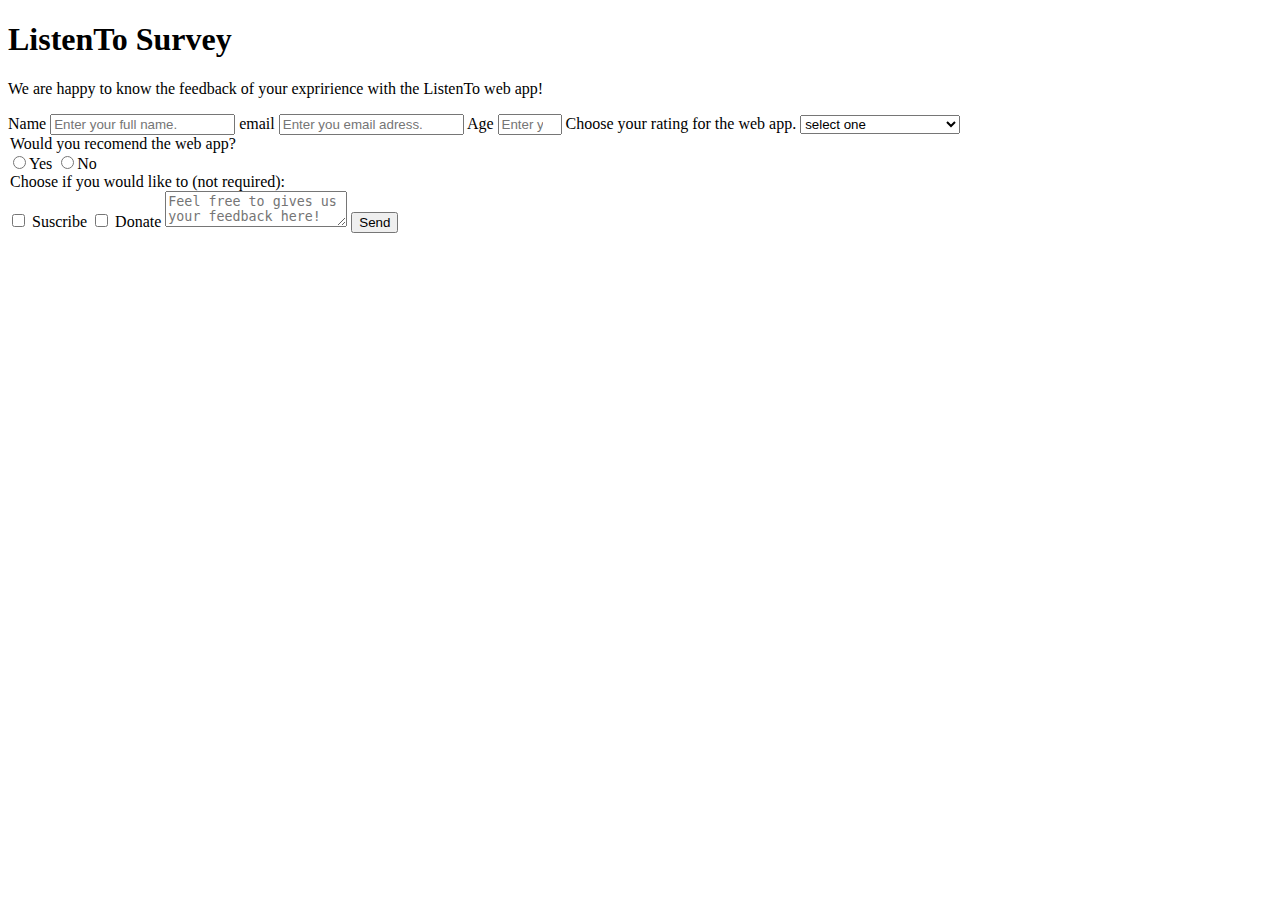
==== Survey/index.html @ 569d8c28 "Update and rename survey.html to index.html" ====
<!DOCTYPE html>
<html leng="en">
  <head>
    <link rel="stylesheet" href="styles-survey.css">
    <title>ListenTo Survey</title>
    <meta charset="utf-8">
  </head>
  <body>
    <h1 id="title">ListenTo Survey</h1>
    <p id="description">We are happy to know the feedback of your expririence with the ListenTo web app!</p>
    <form id="survey-form">
      <label for="name" id="name-label">Name
        <input id="name" type="text" required placeholder="Enter your full name."/>
      </label>
      <label for="email" id="email-label">email
        <input id="email" type="email" required placeholder="Enter you email adress." />
      </label>
      <label for="number" id="number-label">Age
        <input id="number" type="number" required min="6" max="120" placeholder="Enter your age." />
      </label>
      <label for="dropdown">Choose your rating for the web app.
        <select class="select" id="dropdown">
          <option>select one</option>
          <option>1- I absolutely dislike it.</option>
          <option>2- I don't like it.</option>
          <option>3- It's just okay.</option>
          <option>4- I like it.</option>
          <option>5- I absolutely love it.</option>
        </select>
      </label>
      <legend>Would you recomend the web app?</legend>
      <label for="recomend">
        <input type="radio" class="recomend" name="recomend" id="recomend">Yes
        <input type="radio" class="recomend" name="recomend" id="recomend">No
      </label>
      <legend>Choose if you would like to (not required): </legend>
      <label for="checkbox">
        <input class="checkbox" type="checkbox" display="inline" value="1"> Suscribe
        <input class="checkbox" type="checkbox" display="inline" value="2"> Donate
      </label>
      <label for="feedback">
        <textarea id="feedback" placeholder="Feel free to gives us your feedback here!"></textarea>
      </label>
      <label for="submit">
        <input id="submit" type="submit" value="Send" class="submit">
      </label>
    </form> 
  </body>
</html>
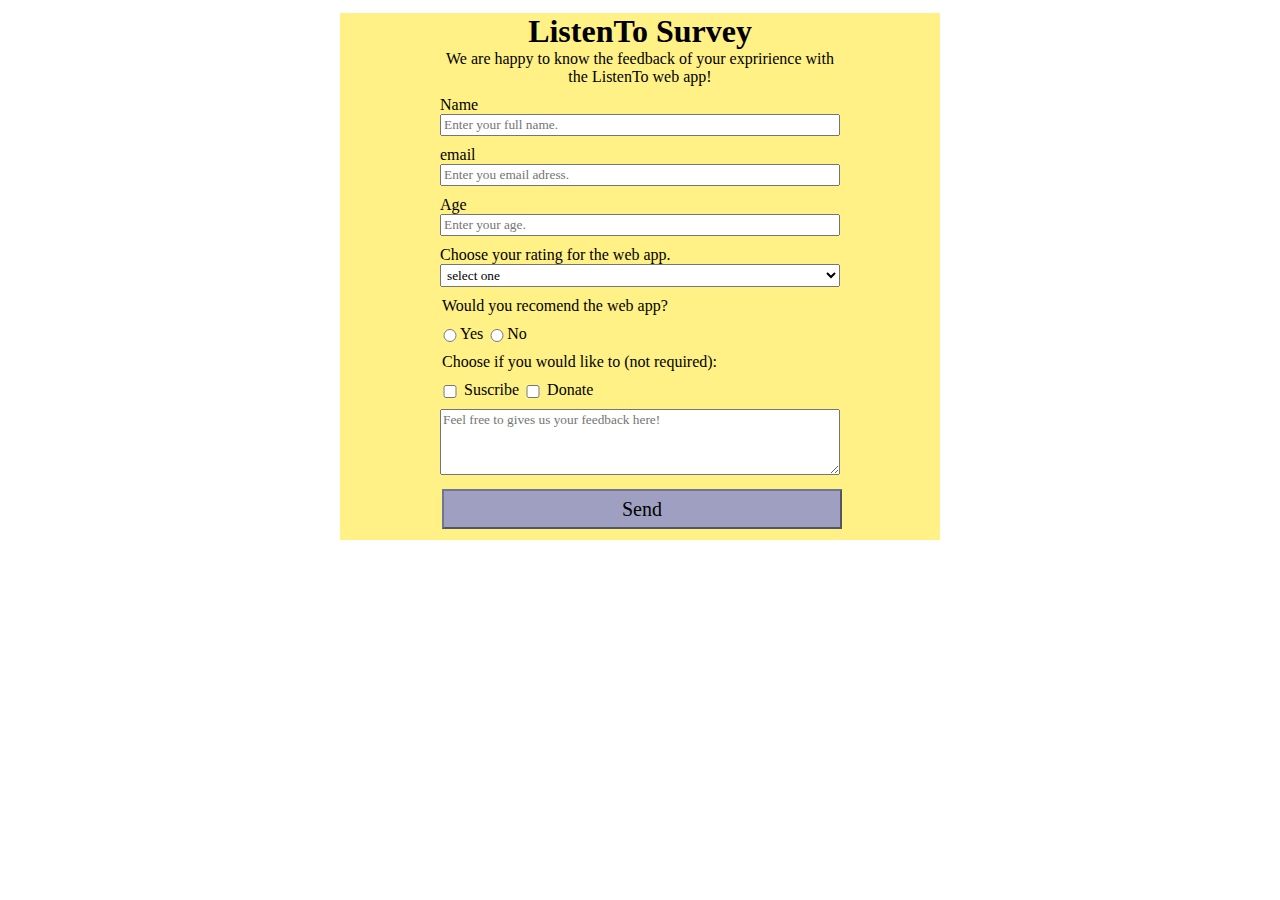
==== commit 595277eb: "Add files via upload" ====
--- a/Survey/index.html
+++ b/Survey/index.html
@@ -4,6 +4,7 @@
     <link rel="stylesheet" href="styles-survey.css">
     <title>ListenTo Survey</title>
     <meta charset="utf-8">
+    <meta name="viewport" content="width=device=width, initial-scale=1.0">
   </head>
   <body>
     <h1 id="title">ListenTo Survey</h1>
@@ -46,4 +47,4 @@
       </label>
     </form> 
   </body>
-</html>
+</html>--- a/Survey/styles-survey.css
+++ b/Survey/styles-survey.css
@@ -0,0 +1,94 @@
+* {
+    box-sizing: border-box;
+}
+
+html{
+    background-image:url(https://cdn.pixabay.com/photo/2016/04/01/08/43/animal-1298913_640.png);
+    ;
+    box-sizing: border-box;
+    height: 100vh;
+
+}
+
+body{
+    background-color:rgba(255,240,120,0.9);
+    max-width: 600px;
+    font-family: Georgia, 'Times New Roman', Times, serif;
+    margin: 1% auto;
+}
+
+h1, p {
+    width: 100%;
+    text-align:center;
+    max-width:400px;
+    /*padding-top: 7px;*/
+    margin: 0px auto;
+    font-family: Georgia, 'Times New Roman', Times, serif;
+}
+
+label, legend{
+    width:100%;
+    max-width:400px;
+    display: block;
+    text-align:left;
+    margin: 10px auto;
+}
+
+input{
+    width:100%;
+    max-width: 400px;
+    display:block;
+    margin: auto;
+    font-family: serif;
+}
+
+.recomend {
+    width:auto;
+    min-width: 20px;
+    margin:auto;
+    display: inline;
+    vertical-align: middle;
+}
+
+.checkbox {
+    width:auto;
+    min-width: 20px;
+    margin:auto;
+    display: inline;
+    vertical-align: middle;
+}
+
+textarea {
+    width: 100%;
+    height: 5em ;
+    font-family: serif;
+}
+
+.submit{
+    height: 2.0em;
+    background-color: rgba(63,79,253, 0.5);
+    margin-top: 10px;
+    border-color:rgba(63,79,100, 0.5);
+    margin-left: 2px;
+    font-size: 20px;
+}
+
+.submit:hover {
+    cursor: pointer;
+    background-color:rgba(63,79,100, 0.5);
+    border-color:rgba(63,79,253, 0.5);
+    color: rgba(255,240,120,1);
+    border: 4px solid rgba(63,79,253, 0.9);
+}
+
+.select {
+    font-family: serif;
+    padding: 1px 2px;
+    width: 100%;
+    /*min-width:261px;*/
+    height: 23px 
+}
+
+#survey-form {
+    padding-bottom: 1px
+}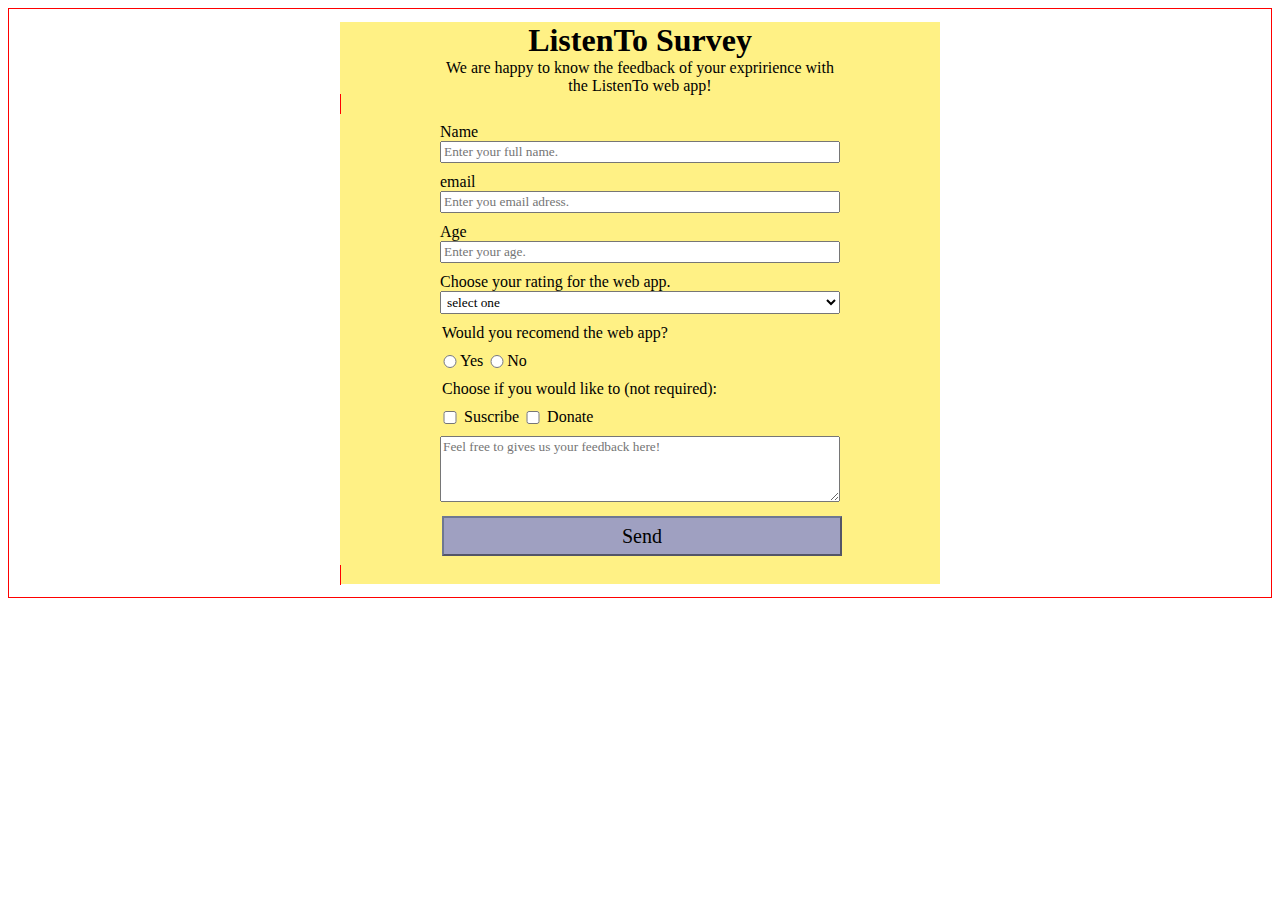
==== commit 1b0131ed: "Add files via upload" ====
--- a/Survey/index.html
+++ b/Survey/index.html
@@ -7,44 +7,46 @@
     <meta name="viewport" content="width=device=width, initial-scale=1.0">
   </head>
   <body>
-    <h1 id="title">ListenTo Survey</h1>
-    <p id="description">We are happy to know the feedback of your expririence with the ListenTo web app!</p>
-    <form id="survey-form">
-      <label for="name" id="name-label">Name
-        <input id="name" type="text" required placeholder="Enter your full name."/>
-      </label>
-      <label for="email" id="email-label">email
-        <input id="email" type="email" required placeholder="Enter you email adress." />
-      </label>
-      <label for="number" id="number-label">Age
-        <input id="number" type="number" required min="6" max="120" placeholder="Enter your age." />
-      </label>
-      <label for="dropdown">Choose your rating for the web app.
-        <select class="select" id="dropdown">
-          <option>select one</option>
-          <option>1- I absolutely dislike it.</option>
-          <option>2- I don't like it.</option>
-          <option>3- It's just okay.</option>
-          <option>4- I like it.</option>
-          <option>5- I absolutely love it.</option>
-        </select>
-      </label>
-      <legend>Would you recomend the web app?</legend>
-      <label for="recomend">
-        <input type="radio" class="recomend" name="recomend" id="recomend">Yes
-        <input type="radio" class="recomend" name="recomend" id="recomend">No
-      </label>
-      <legend>Choose if you would like to (not required): </legend>
-      <label for="checkbox">
-        <input class="checkbox" type="checkbox" display="inline" value="1"> Suscribe
-        <input class="checkbox" type="checkbox" display="inline" value="2"> Donate
-      </label>
-      <label for="feedback">
-        <textarea id="feedback" placeholder="Feel free to gives us your feedback here!"></textarea>
-      </label>
-      <label for="submit">
-        <input id="submit" type="submit" value="Send" class="submit">
-      </label>
-    </form> 
+    <main>
+      <h1 id="title">ListenTo Survey</h1>
+      <p id="description">We are happy to know the feedback of your expririence with the ListenTo web app!</p>
+      <form id="survey-form">
+        <label for="name" id="name-label">Name
+          <input id="name" type="text" required placeholder="Enter your full name."/>
+        </label>
+        <label for="email" id="email-label">email
+          <input id="email" type="email" required placeholder="Enter you email adress." />
+        </label>
+        <label for="number" id="number-label">Age
+          <input id="number" type="number" required min="6" max="120" placeholder="Enter your age." />
+        </label>
+        <label for="dropdown">Choose your rating for the web app.
+          <select class="select" id="dropdown">
+            <option>select one</option>
+            <option>1- I absolutely dislike it.</option>
+            <option>2- I don't like it.</option>
+            <option>3- It's just okay.</option>
+            <option>4- I like it.</option>
+            <option>5- I absolutely love it.</option>
+          </select>
+        </label>
+        <legend>Would you recomend the web app?</legend>
+        <label for="recomend">
+          <input type="radio" class="recomend" name="recomend" id="recomend">Yes
+          <input type="radio" class="recomend" name="recomend" id="recomend">No
+        </label>
+        <legend>Choose if you would like to (not required): </legend>
+        <label for="checkbox">
+          <input class="checkbox" type="checkbox" display="inline" value="1"> Suscribe
+          <input class="checkbox" type="checkbox" display="inline" value="2"> Donate
+        </label>
+        <label for="feedback">
+          <textarea id="feedback" placeholder="Feel free to gives us your feedback here!"></textarea>
+        </label>
+        <label for="submit">
+          <input id="submit" type="submit" value="Send" class="submit">
+        </label>
+      </form>
+    </main>   
   </body>
 </html>--- a/Survey/styles-survey.css
+++ b/Survey/styles-survey.css
@@ -2,15 +2,18 @@
     box-sizing: border-box;
 }
 
-html{
+body{
+    border: 1px solid red;
     background-image:url(https://cdn.pixabay.com/photo/2016/04/01/08/43/animal-1298913_640.png);
-    ;
-    box-sizing: border-box;
-    height: 100vh;
-
+    vertical-align: middle;
 }
 
-body{
+form {
+    display: inline;
+    border: 1px solid red;
+}
+
+main {
     background-color:rgba(255,240,120,0.9);
     max-width: 600px;
     font-family: Georgia, 'Times New Roman', Times, serif;
